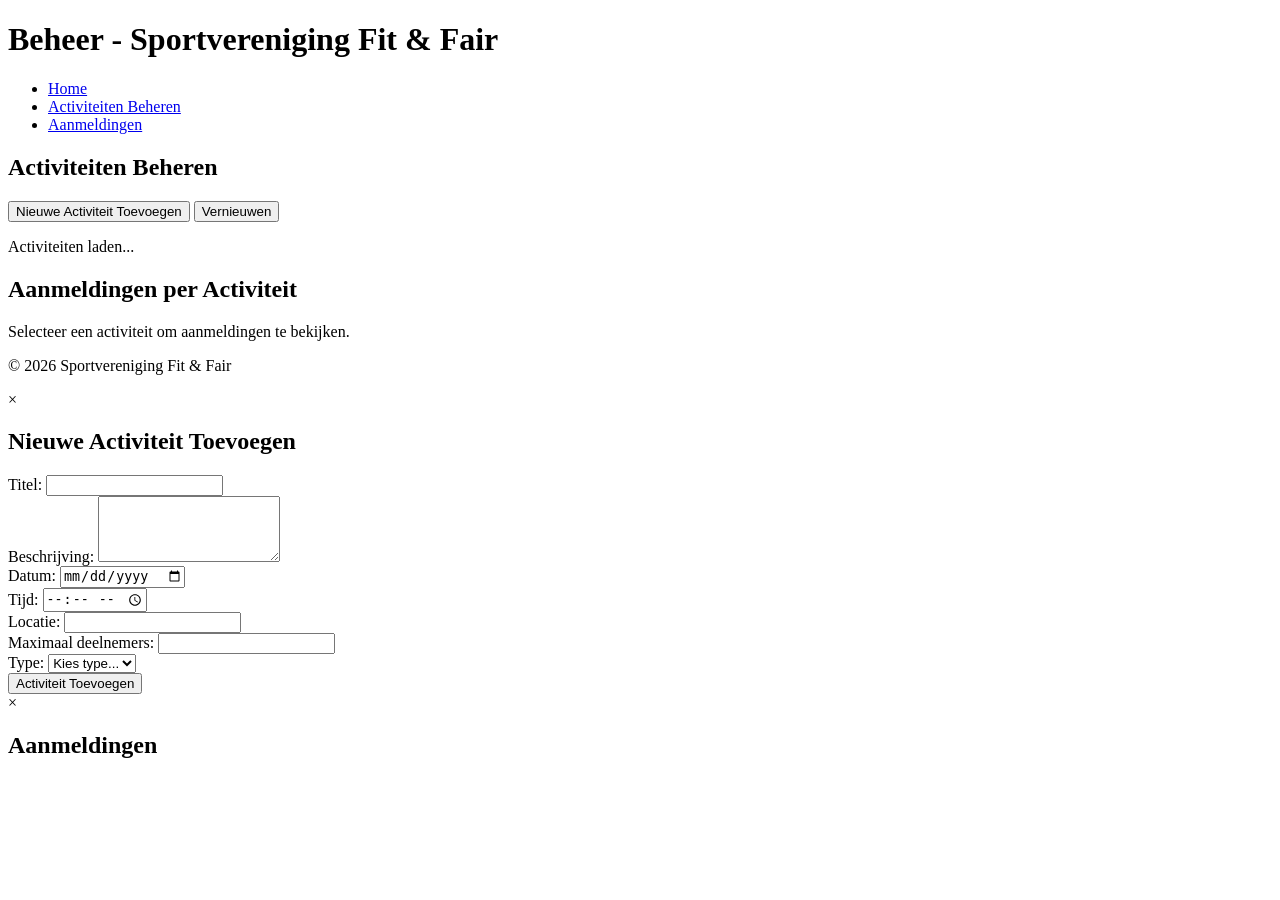
==== admin.html @ 9c44b866 "Create admin.html" ====
<!DOCTYPE html>
<html lang="nl">
<head>
    <meta charset="UTF-8">
    <meta name="viewport" content="width=device-width, initial-scale=1.0">
    <title>Beheer - Sportvereniging Fit & Fair</title>
    <link rel="stylesheet" href="/css/style.css">
</head>
<body>
    <header>
        <div class="container">
            <h1>Beheer - Sportvereniging Fit & Fair</h1>
            <nav>
                <ul>
                    <li><a href="/">Home</a></li>
                    <li><a href="#activities">Activiteiten Beheren</a></li>
                    <li><a href="#registrations">Aanmeldingen</a></li>
                </ul>
            </nav>
        </div>
    </header>

    <main>
        <section id="activities" class="admin-section">
            <div class="container">
                <h2>Activiteiten Beheren</h2>
                
                <div class="admin-actions">
                    <button class="btn" onclick="showAddActivityForm()">Nieuwe Activiteit Toevoegen</button>
                    <button class="btn btn-secondary" onclick="loadActivities()">Vernieuwen</button>
                </div>

                <div id="activities-list" class="admin-list">
                    <p>Activiteiten laden...</p>
                </div>
            </div>
        </section>

        <section id="registrations" class="admin-section">
            <div class="container">
                <h2>Aanmeldingen per Activiteit</h2>
                <div id="registrations-overview">
                    <p>Selecteer een activiteit om aanmeldingen te bekijken.</p>
                </div>
            </div>
        </section>
    </main>

    <footer>
        <div class="container">
            <p>&copy; 2026 Sportvereniging Fit & Fair</p>
        </div>
    </footer>

    <!-- Add Activity Modal -->
    <div id="add-activity-modal" class="modal">
        <div class="modal-content">
            <span class="close">&times;</span>
            <h2>Nieuwe Activiteit Toevoegen</h2>
            <form id="add-activity-form">
                <div class="form-group">
                    <label for="title">Titel:</label>
                    <input type="text" id="title" name="title" required>
                </div>
                <div class="form-group">
                    <label for="description">Beschrijving:</label>
                    <textarea id="description" name="description" rows="4"></textarea>
                </div>
                <div class="form-group">
                    <label for="date">Datum:</label>
                    <input type="date" id="date" name="date" required>
                </div>
                <div class="form-group">
                    <label for="time">Tijd:</label>
                    <input type="time" id="time" name="time">
                </div>
                <div class="form-group">
                    <label for="location">Locatie:</label>
                    <input type="text" id="location" name="location">
                </div>
                <div class="form-group">
                    <label for="max_participants">Maximaal deelnemers:</label>
                    <input type="number" id="max_participants" name="max_participants" min="1">
                </div>
                <div class="form-group">
                    <label for="type">Type:</label>
                    <select id="type" name="type" required>
                        <option value="">Kies type...</option>
                        <option value="training">Training</option>
                        <option value="toernooi">Toernooi</option>
                        <option value="open dag">Open Dag</option>
                    </select>
                </div>
                <button type="submit" class="btn">Activiteit Toevoegen</button>
            </form>
            <div id="add-activity-message"></div>
        </div>
    </div>

    <!-- Registrations Modal -->
    <div id="registrations-modal" class="modal">
        <div class="modal-content">
            <span class="close">&times;</span>
            <h2>Aanmeldingen</h2>
            <div id="registrations-list"></div>
        </div>
    </div>

    <script src="/js/admin.js"></script>
</body>
</html>
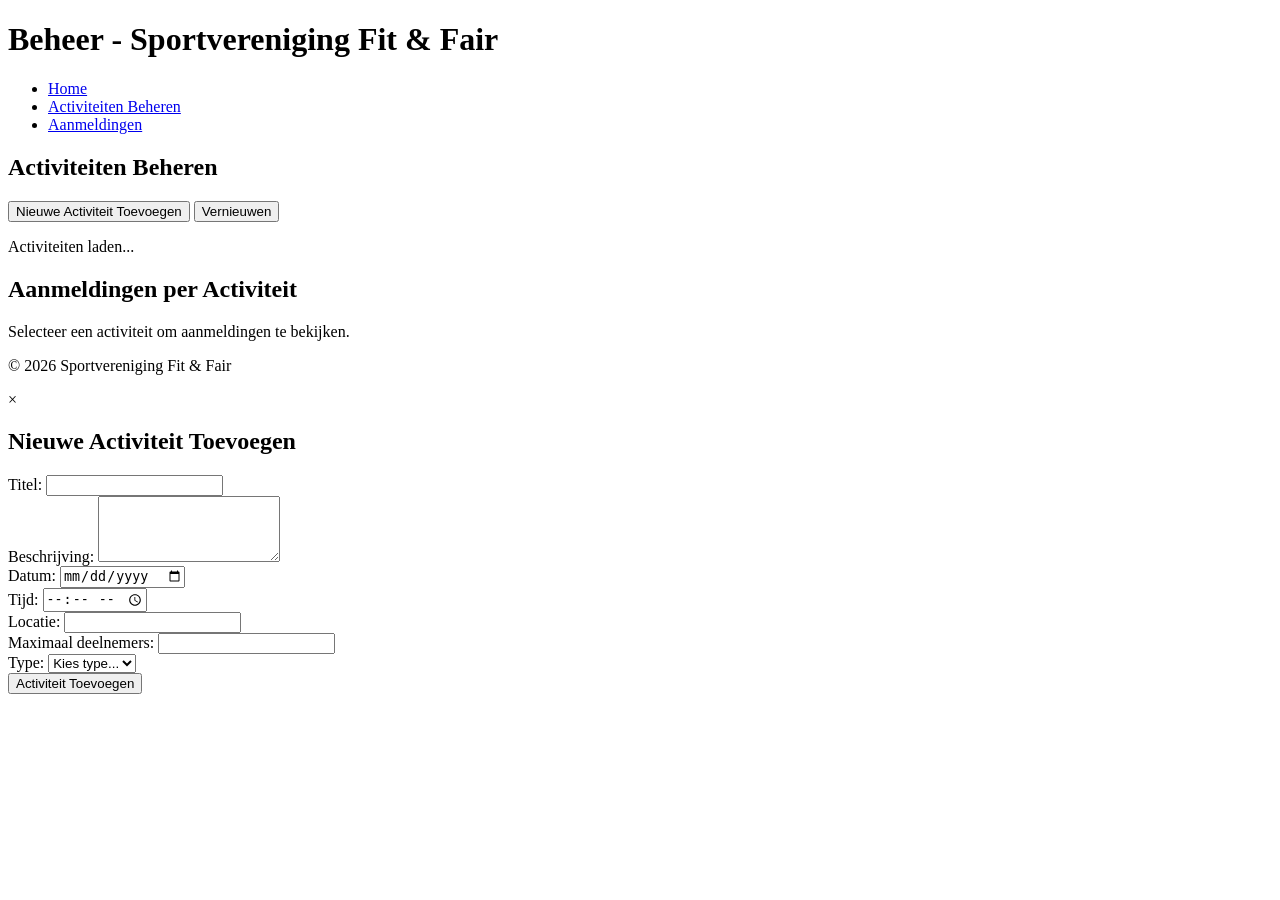
==== commit 9fa91043: "Update admin.html" ====
--- a/admin.html
+++ b/admin.html
@@ -7,6 +7,20 @@
     <link rel="stylesheet" href="/css/style.css">
 </head>
 <body>
+    <!-- Animated background elements -->
+    <div class="bg-animation">
+        <span></span>
+        <span></span>
+        <span></span>
+        <span></span>
+        <span></span>
+        <span></span>
+        <span></span>
+        <span></span>
+        <span></span>
+        <span></span>
+    </div>
+
     <header>
         <div class="container">
             <h1>Beheer - Sportvereniging Fit & Fair</h1>
@@ -95,17 +109,3 @@
             </form>
             <div id="add-activity-message"></div>
         </div>
-    </div>
-
-    <!-- Registrations Modal -->
-    <div id="registrations-modal" class="modal">
-        <div class="modal-content">
-            <span class="close">&times;</span>
-            <h2>Aanmeldingen</h2>
-            <div id="registrations-list"></div>
-        </div>
-    </div>
-
-    <script src="/js/admin.js"></script>
-</body>
-</html>
